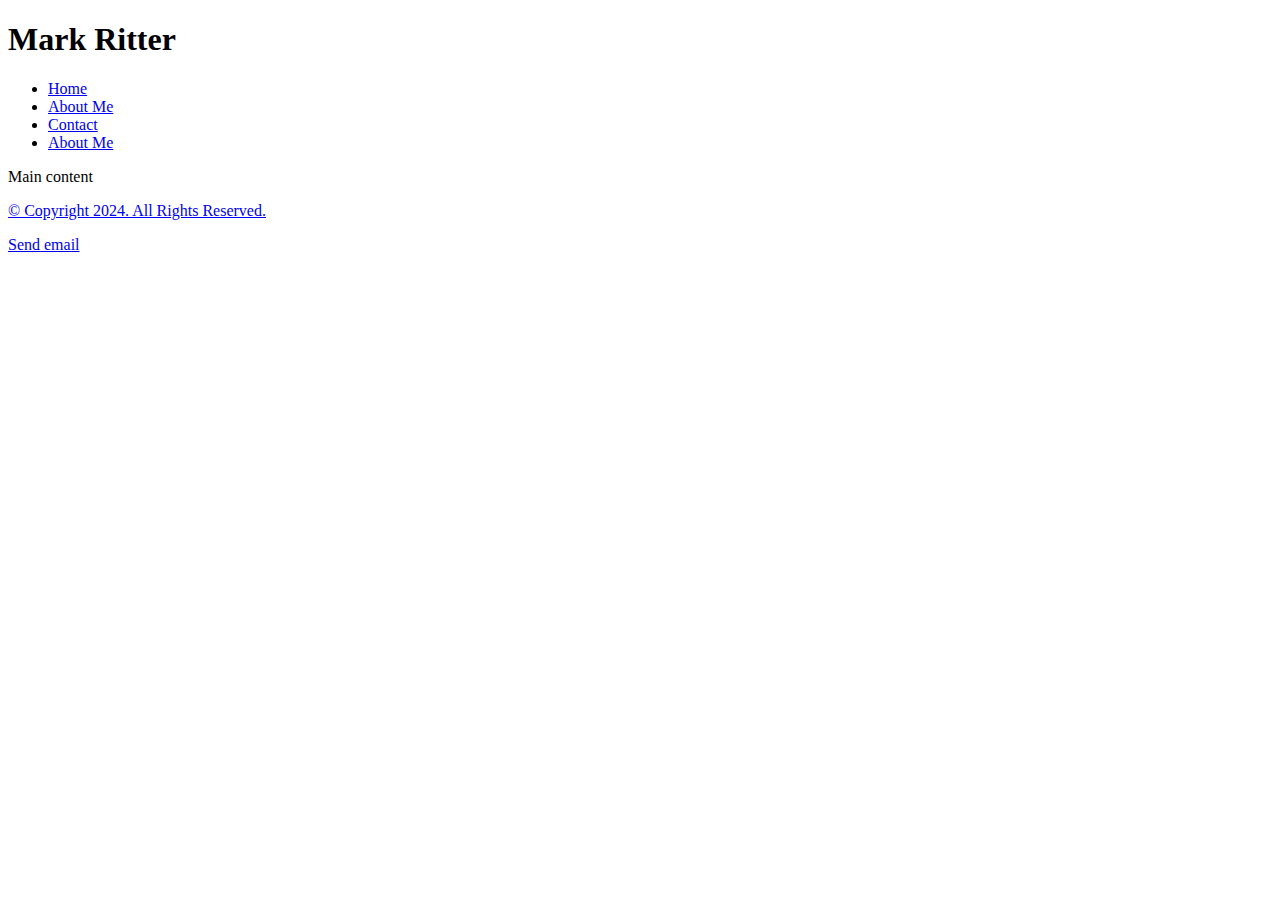
==== My Website/aboutme.html @ 235a983d "Update aboutme.html" ====
<!DOCTYPE html>

<!--
	Student Name: Mark Ritter
	File Name: template.html
	Date: 8/24/24
 -->

<html lang="en">
	<head>
		<title>Template</title>
		<meta charset="utf-8">
		<meta name="viewport" content="width=device-width, initial-scale=1.0">
	</head>

	<body>

		<!-- Use the header area for the website name or logo. The header contains static content. -->
		<header>
			<h1>Mark Ritter</h1>
			<!-- add a picture<img <src="name of pic" alt="name of pic" height="" width="> -->
		</header>

		<!-- Use the nav area to add hyperlinks to other pages within the website. It contains static content. -->
		<nav>
			<ul>
				<li><a href="index.html">Home</a></li>
				<li><a href="about.html">About Me</a></li>
				<li><a href="contact.html">Contact</a></li>
				<li><a href="about.html">About Me</a></li>
					
			</ul>
		</nav>

		<!-- Use the main area to add the main content of the webpage -->
		<main>

			<p>Main content</p>
			
			<div id="About Me">
			<a href="aboutme">

		</main>

		<!-- Use the footer area to add static footer content, such as email and copyright info. -->
		<footer>
			<p>&copy; Copyright 2024. All Rights Reserved.</p>
			<p><a href="mailto:markritter@westernwyoming.edu">Send email</a></p>
		</footer>

	</body>
</html>
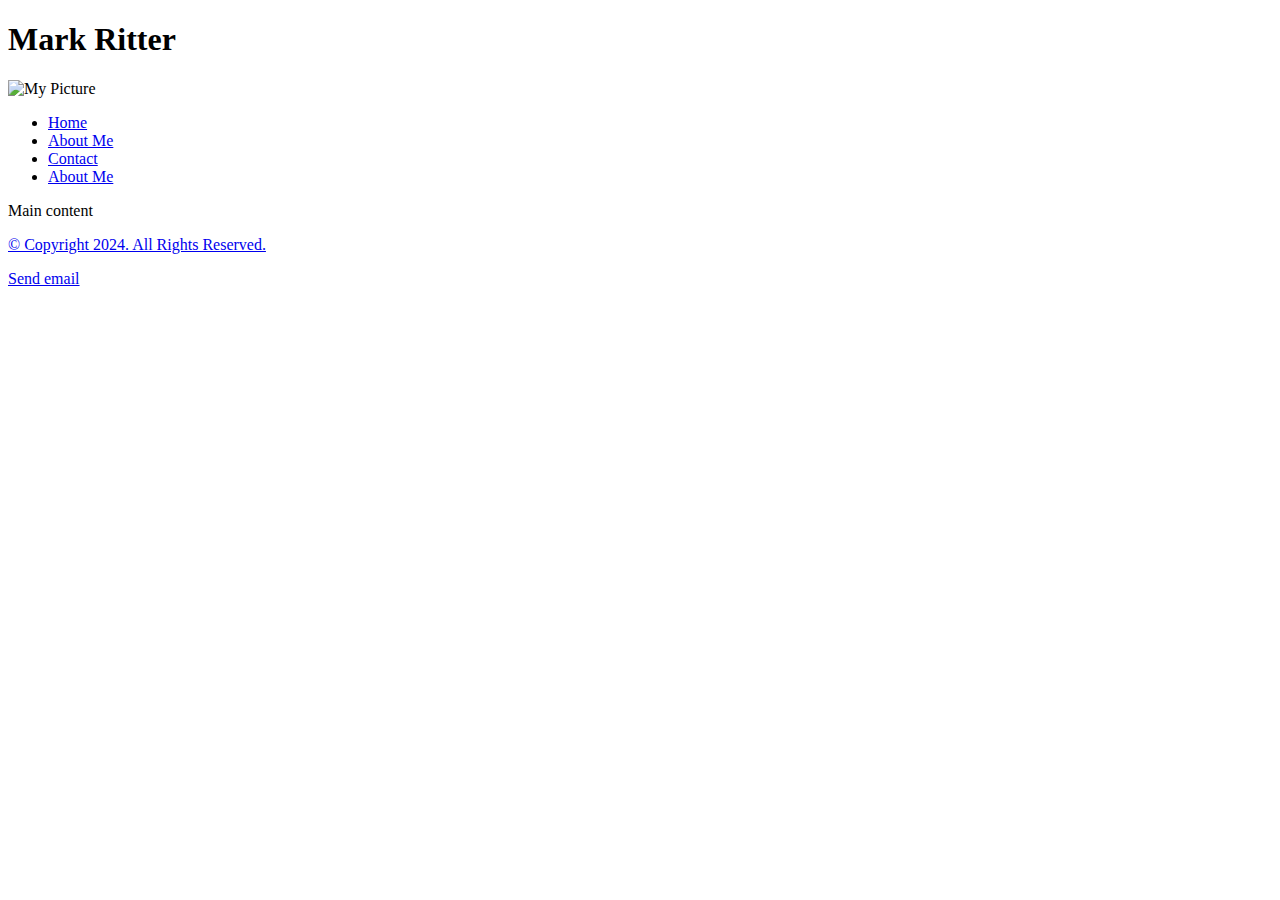
==== commit 2fdeff32: "Update aboutme.html" ====
--- a/My Website/aboutme.html
+++ b/My Website/aboutme.html
@@ -8,7 +8,7 @@
 
 <html lang="en">
 	<head>
-		<title>Template</title>
+		<title>About Me</title>
 		<meta charset="utf-8">
 		<meta name="viewport" content="width=device-width, initial-scale=1.0">
 	</head>
@@ -18,6 +18,7 @@
 		<!-- Use the header area for the website name or logo. The header contains static content. -->
 		<header>
 			<h1>Mark Ritter</h1>
+			<img src="https://github.com/user-attachments/assets/fae1d8e4-0e52-440e-bc99-cd6b7a9b2f6dmy images" alt="My Picture" height="200" width="150">
 			<!-- add a picture<img <src="name of pic" alt="name of pic" height="" width="> -->
 		</header>
 
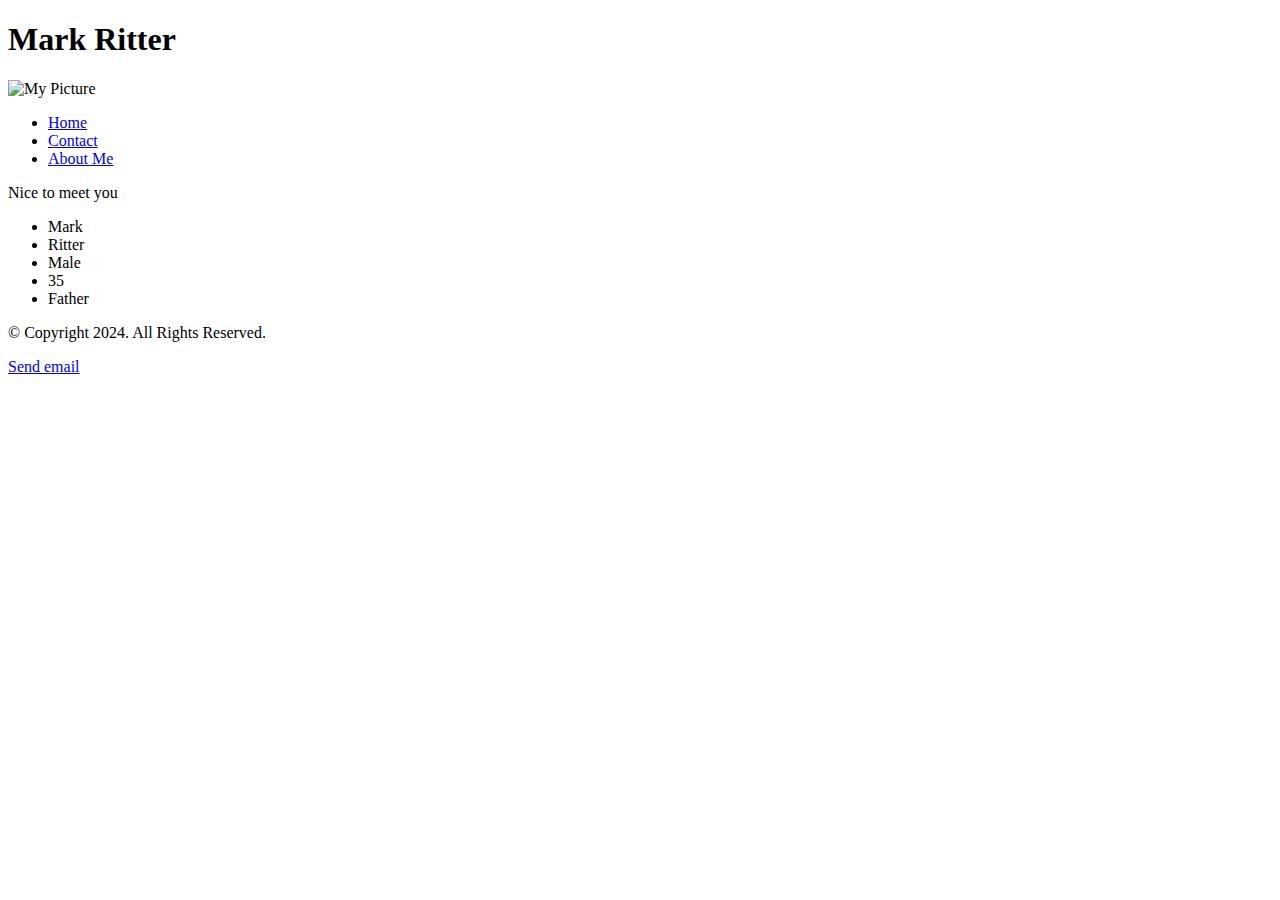
==== commit b9699656: "Add files via upload" ====
--- a/My Website/aboutme.html
+++ b/My Website/aboutme.html
@@ -2,7 +2,7 @@
 
 <!--
 	Student Name: Mark Ritter
-	File Name: template.html
+	File Name: aboutme.html
 	Date: 8/24/24
  -->
 
@@ -18,17 +18,17 @@
 		<!-- Use the header area for the website name or logo. The header contains static content. -->
 		<header>
 			<h1>Mark Ritter</h1>
-			<img src="https://github.com/user-attachments/assets/fae1d8e4-0e52-440e-bc99-cd6b7a9b2f6dmy images" alt="My Picture" height="200" width="150">
-			<!-- add a picture<img <src="name of pic" alt="name of pic" height="" width="> -->
+			<img src="images/mark.jpg" alt="My Picture" height="200" width="150">
+			
 		</header>
 
 		<!-- Use the nav area to add hyperlinks to other pages within the website. It contains static content. -->
 		<nav>
 			<ul>
 				<li><a href="index.html">Home</a></li>
-				<li><a href="about.html">About Me</a></li>
+				
 				<li><a href="contact.html">Contact</a></li>
-				<li><a href="about.html">About Me</a></li>
+				<li><a href="aboutme.html">About Me</a></li>
 					
 			</ul>
 		</nav>
@@ -36,10 +36,19 @@
 		<!-- Use the main area to add the main content of the webpage -->
 		<main>
 
-			<p>Main content</p>
+			<p>Nice to meet you</p>
 			
 			<div id="About Me">
-			<a href="aboutme">
+			
+			
+				<ul>
+					<li>Mark</li>
+					<li>Ritter</li>
+					<li>Male</li>
+					<li>35</li>
+					<li>Father</li>
+
+				</ul>
 
 		</main>
 
